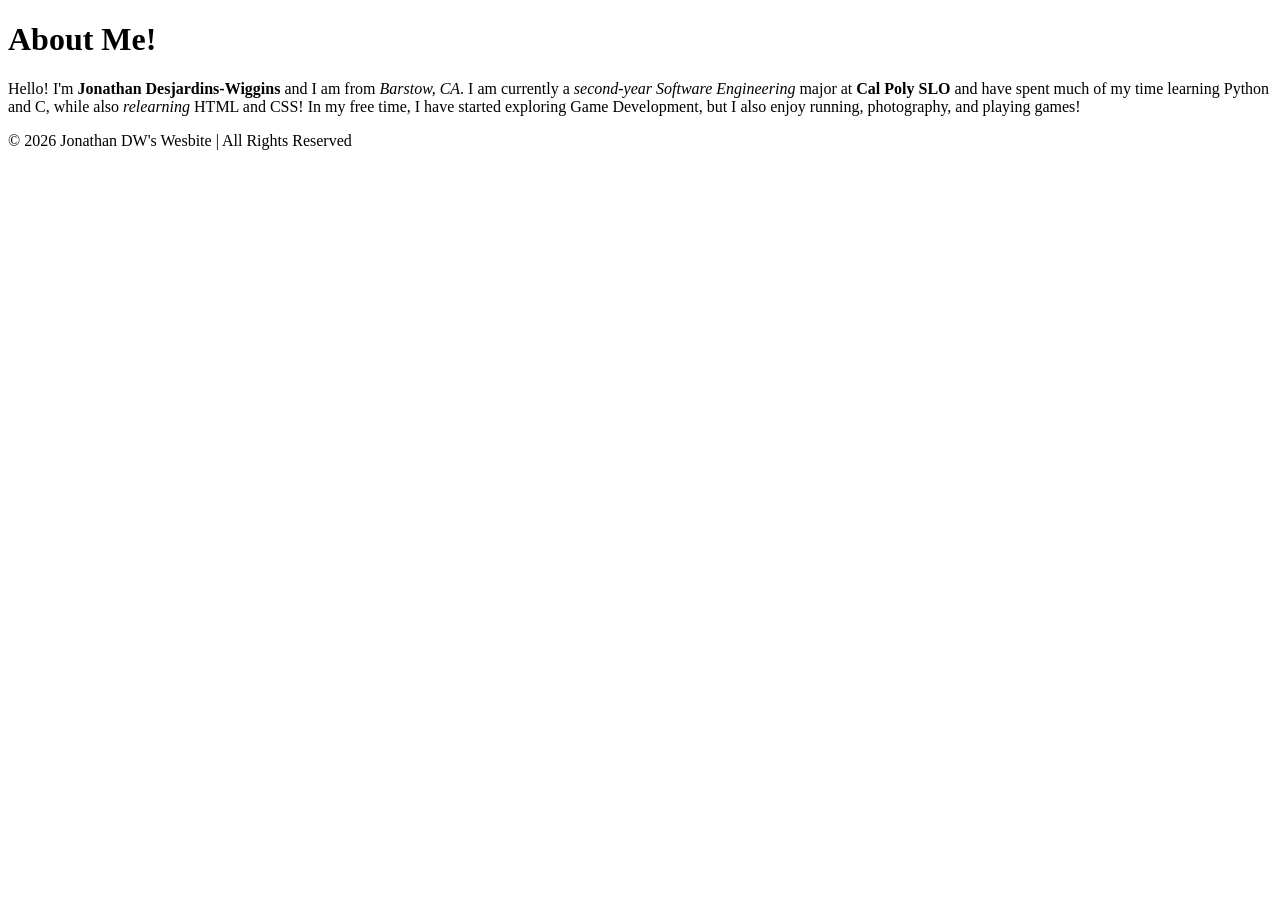
==== index.html @ 07538434 "add heading" ====
<!DOCTYPE html>
<html>
    <head>
        <title>Jonathan DW's Wesbite</title>
    </head>
    <body>
        <nav></nav>
        <main>
            <h1>About Me!</h1>
            <p>Hello! I'm <strong>Jonathan Desjardins-Wiggins</strong> and I am from <em>Barstow, CA</em>. I am currently a 
            <em>second-year Software Engineering</em> major at <strong>Cal Poly SLO</strong> and have spent much of my time 
            learning Python and C, while also <em>relearning</em> HTML and CSS! In my free time, I have started exploring 
            Game Development, but I also enjoy running, photography, and playing games!</p>
        </main>
        <footer>© 2026 Jonathan DW's Wesbite | All Rights Reserved</footer>
    </body>
</html>
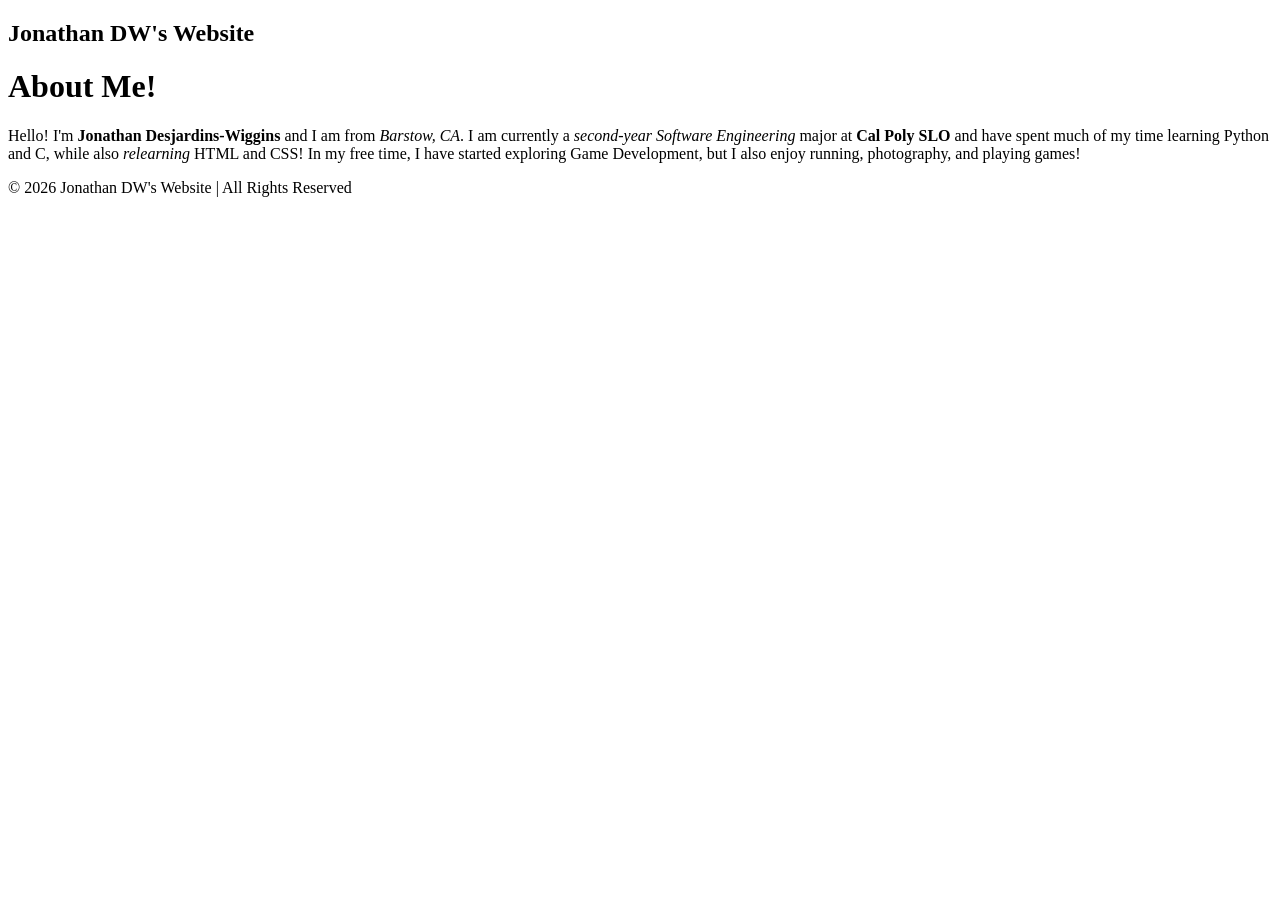
==== commit 7f1b3ac8: "feat: add classes" ====
--- a/index.html
+++ b/index.html
@@ -1,17 +1,24 @@
 <!DOCTYPE html>
 <html>
     <head>
-        <title>Jonathan DW's Wesbite</title>
+        <title>Jonathan DW's Website</title>
     </head>
     <body>
-        <nav></nav>
+        <nav class="navbar">
+            <h1 class="logo">Jonathan DW's Website</h1>
+        </nav>
         <main>
-            <h1>About Me!</h1>
-            <p>Hello! I'm <strong>Jonathan Desjardins-Wiggins</strong> and I am from <em>Barstow, CA</em>. I am currently a 
-            <em>second-year Software Engineering</em> major at <strong>Cal Poly SLO</strong> and have spent much of my time 
-            learning Python and C, while also <em>relearning</em> HTML and CSS! In my free time, I have started exploring 
-            Game Development, but I also enjoy running, photography, and playing games!</p>
+            <h1 class="page-title">About Me!</h1>
+            <div class="about">
+                <div class="about-image"></div>
+                <div class="about-text">
+                    <p>Hello! I'm <strong>Jonathan Desjardins-Wiggins</strong> and I am from <em>Barstow, CA</em>. I am currently a 
+                    <em>second-year Software Engineering</em> major at <strong>Cal Poly SLO</strong> and have spent much of my time 
+                    learning Python and C, while also <em>relearning</em> HTML and CSS! In my free time, I have started exploring 
+                    Game Development, but I also enjoy running, photography, and playing games!</p>
+                </div>
+            </div>
         </main>
-        <footer>© 2026 Jonathan DW's Wesbite | All Rights Reserved</footer>
+        <footer class="footer">© 2026 Jonathan DW's Website | All Rights Reserved</footer>
     </body>
 </html>
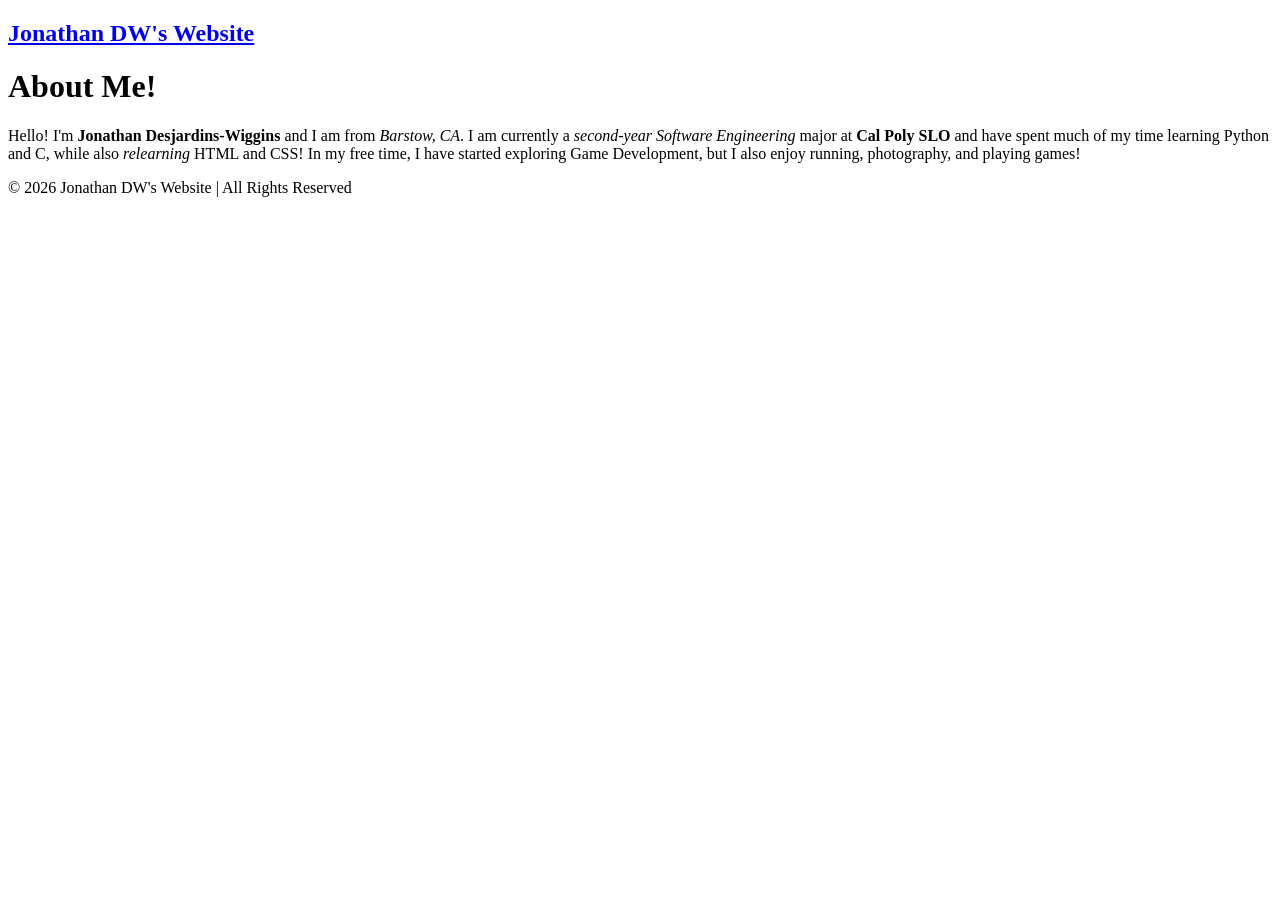
==== commit 75a26036: "feat: link logo to index" ====
--- a/index.html
+++ b/index.html
@@ -5,7 +5,9 @@
     </head>
     <body>
         <nav class="navbar">
-            <h1 class="logo">Jonathan DW's Website</h1>
+            <h1 class="logo">
+                <a href="index.html">Jonathan DW's Website</a>
+            </h1>
         </nav>
         <main>
             <h1 class="page-title">About Me!</h1>
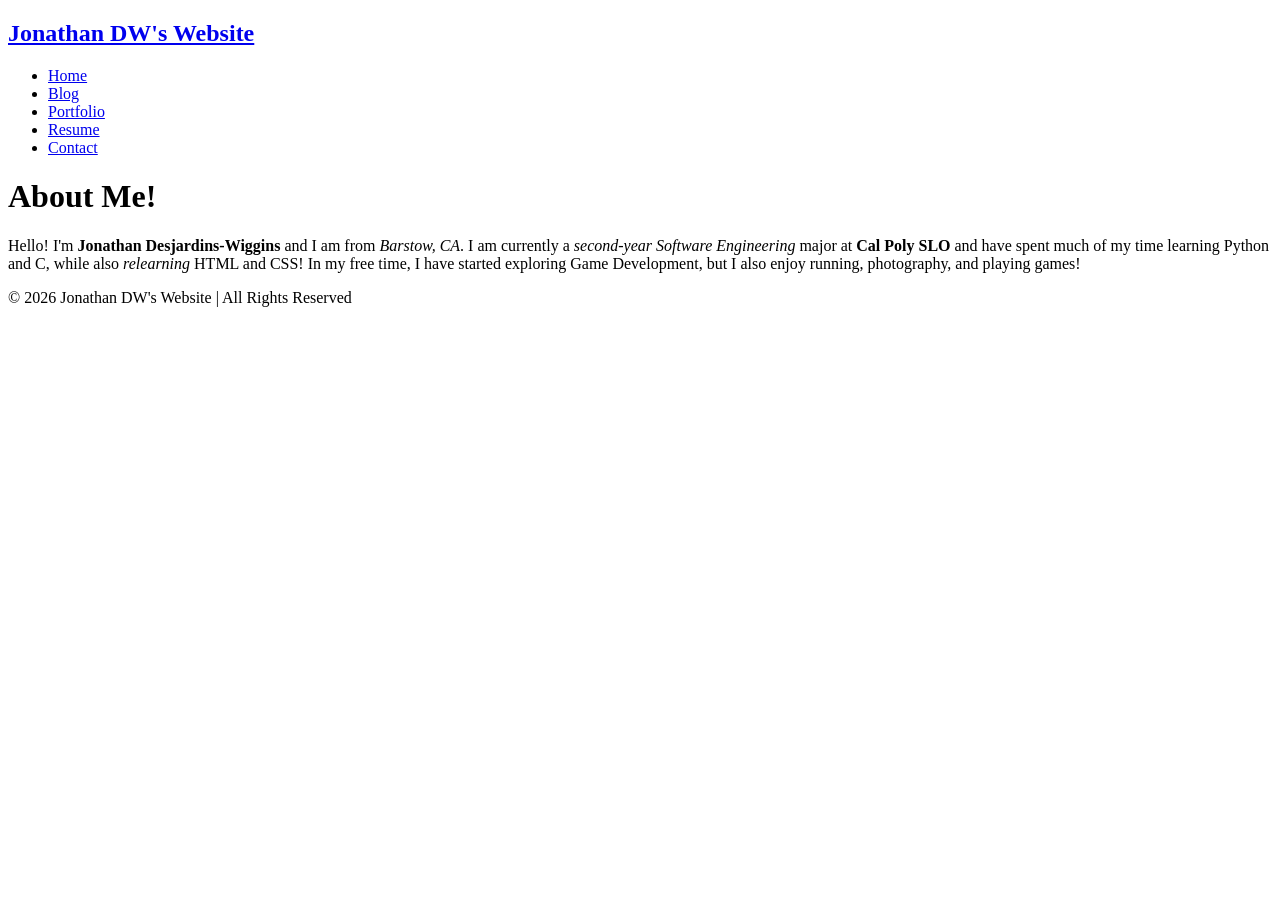
==== commit 5a28099f: "feat: add nav list" ====
--- a/index.html
+++ b/index.html
@@ -8,6 +8,13 @@
             <h1 class="logo">
                 <a href="index.html">Jonathan DW's Website</a>
             </h1>
+            <ul class="'nav-list">
+                <li><a href="index.html">Home</a></li>
+                <li><a href="blog.html">Blog</a></li>
+                <li><a href="portfolio.html">Portfolio</a></li>
+                <li><a href="resume.html">Resume</a></li>
+                <li><a href="contact.html">Contact</a></li>
+            </ul>
         </nav>
         <main>
             <h1 class="page-title">About Me!</h1>
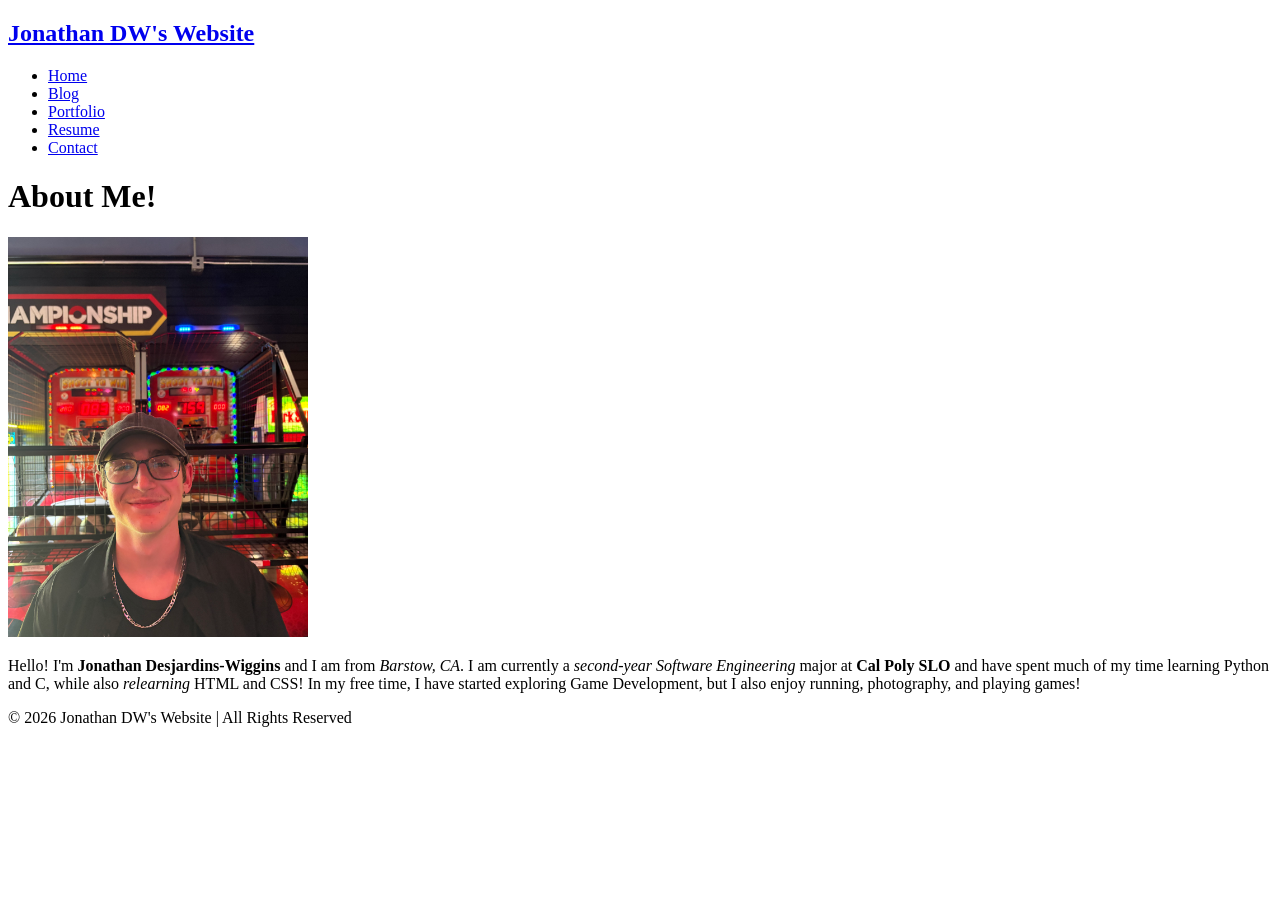
==== commit 4c48c9a0: "feat: add img" ====
--- a/index.html
+++ b/index.html
@@ -20,6 +20,7 @@
             <h1 class="page-title">About Me!</h1>
             <div class="about">
                 <div class="about-image"></div>
+                    <img src="images/me_arcade.jpeg" width="300" alt="Image of Jonathan DW at an arcade.">
                 <div class="about-text">
                     <p>Hello! I'm <strong>Jonathan Desjardins-Wiggins</strong> and I am from <em>Barstow, CA</em>. I am currently a 
                     <em>second-year Software Engineering</em> major at <strong>Cal Poly SLO</strong> and have spent much of my time 
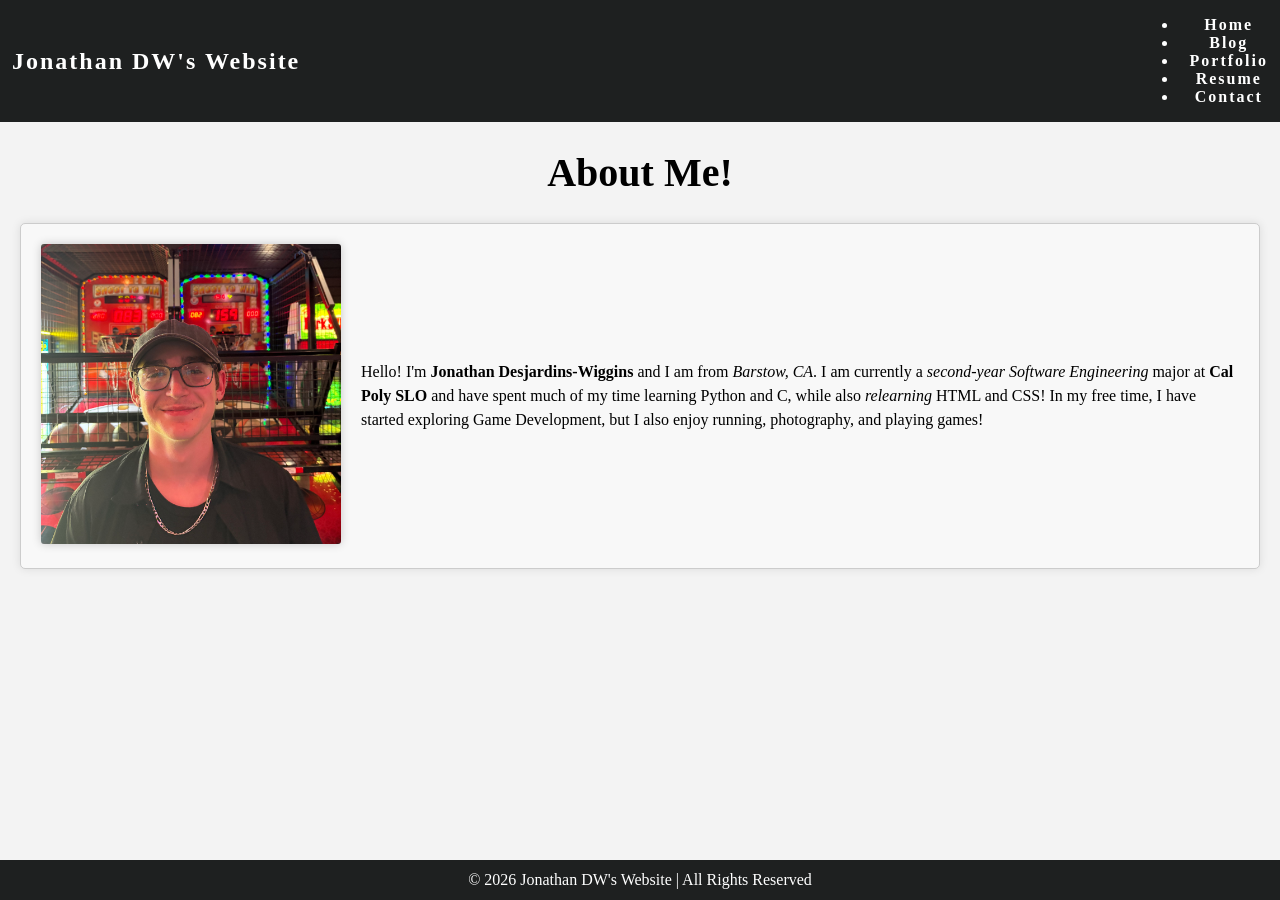
==== commit ea8927ed: "feat: add provided style sheet w/ minor tweaks" ====
--- a/index.html
+++ b/index.html
@@ -2,6 +2,7 @@
 <html>
     <head>
         <title>Jonathan DW's Website</title>
+        <link rel="stylesheet" href="styles.css" />
     </head>
     <body>
         <nav class="navbar">
@@ -19,8 +20,9 @@
         <main>
             <h1 class="page-title">About Me!</h1>
             <div class="about">
-                <div class="about-image"></div>
-                    <img src="images/me_arcade.jpeg" width="300" alt="Image of Jonathan DW at an arcade.">
+                <div class="about-image">
+                    <img src="images/me_arcade.jpeg" alt="Image of Jonathan DW at an arcade.">
+                </div>
                 <div class="about-text">
                     <p>Hello! I'm <strong>Jonathan Desjardins-Wiggins</strong> and I am from <em>Barstow, CA</em>. I am currently a 
                     <em>second-year Software Engineering</em> major at <strong>Cal Poly SLO</strong> and have spent much of my time 
--- a/styles.css
+++ b/styles.css
@@ -0,0 +1,268 @@
+:root {
+  /* variables */
+  --cg-black: rgb(30, 32, 32);
+  --cg-blue: rgb(36, 94, 255);
+  --cg-grey: rgb(243, 243, 243);
+  --cg-darkGrey: rgb(150, 150, 150);
+  --cg-white: rgb(255, 255, 255);
+}
+
+html {
+  height: 100%;
+}
+
+body {
+  background: var(--cg-grey);
+  position: relative;
+  min-height: 100vh;
+  padding: 0;
+  margin: 0;
+  font-family: Georgia;
+}
+
+/* CSS for navigation */
+
+.navbar {
+  position: -webkit-sticky;
+  position: sticky;
+  top: 0;
+  width: 100%;
+  height: 7%;
+  z-index: 10;
+
+  display: flex;
+  justify-content: space-between;
+  align-items: center;
+  text-align: center;
+
+  background-color: var(--cg-black);
+  color: var(--cg-white);
+  padding: 0px 0px;
+
+  /* Debug border */
+  /* border: solid red; */
+}
+
+.nav-list {
+  display: flex;
+  flex-direction: row;
+  position: relative;
+  right: 30px;
+  list-style: none;
+
+  /* Debug border */
+  /* border: solid blue; */
+}
+
+.navbar a {
+  color: var(--cg-white);
+  font-weight: bold;
+  margin: 0 12px;
+  text-decoration: none;
+  letter-spacing: 2px;
+
+  font-family: verdana;
+}
+
+.navbar a:hover {
+  color: var(--cg-darkGrey);
+  /*text-decoration: underline;*/
+}
+
+.navbar a:active {
+  color: var(--cg-blue);
+}
+
+.logo a {
+  font-family: Georgia;
+}
+
+.logo a:hover {
+  text-decoration: None;
+}
+
+main {
+  padding: 0 20px 40px 20px;
+  display: flex;
+  flex-direction: column;
+  justify-content: center;
+  align-items: center;
+}
+
+.page-title {
+  display: flex;
+  justify-content: center;
+  font-size: 40px;
+  font-family: Georgia;
+}
+
+/* CSS for portfolio grid */
+
+.project {
+  display: flex;
+  flex-direction: row;
+  max-width: 100%;
+  margin: 1em 0 2em 0;
+
+  /* Debug border */
+  /* border: 2px solid blue; */
+}
+
+.item-link {
+  width: 70%;
+
+  /* Debug border */
+  /* border: 2px solid red; */
+}
+
+.project-image {
+  object-fit: cover;
+  width: 100%;
+  height: 500px;
+  flex-basis: 50px;
+  flex-grow: 2;
+
+  /* Debug border */
+  /* border: 2px solid black; */
+}
+
+.project-details {
+  display: flex;
+  background-color: var(--cg-white);
+  width: 30%;
+  height: 500px;
+  flex-shrink: 1;
+  padding: 0 20px;
+  margin: 0px;
+  line-height: 1.5;
+  overflow: scroll;
+
+  flex-direction: column;
+  text-align: center;
+  justify-content: center;
+
+  /* Debug border */
+  /* border: 2px solid green; */
+}
+
+.project-details a {
+  color: var(--cg-black);
+  text-decoration: none;
+  font-weight: bold;
+  letter-spacing: 1px;
+}
+
+.project-details a:hover {
+  color: var(--cg-blue);
+  text-decoration: underline;
+}
+
+.project-details {
+  font-weight: lighter;
+}
+
+.project-name {
+  font-weight: bold;
+  font-size: 20px;
+}
+
+/* CSS for home page */
+
+.about {
+  display: flex;
+  align-items: center;
+  justify-content: space-between;
+  padding: 20px;
+  background-color: #f8f8f8;
+  border: 1px solid #ccc;
+  border-radius: 5px;
+  box-shadow: 0 0 10px rgba(0, 0, 0, 0.1);
+}
+
+.about-image img {
+  width: 300px;
+  border-radius: 3px;
+  height: 300px;
+  object-fit: cover;
+  object-position: bottom center;
+  box-shadow: 0 0 10px rgba(0, 0, 0, 0.2);
+}
+
+.about-text {
+  flex: 1;
+  margin-left: 20px;
+}
+
+.about-text h2 {
+  font-size: 24px;
+  margin-bottom: 10px;
+}
+
+.about-text p {
+  font-size: 16px;
+  line-height: 1.5;
+}
+
+/* CSS for resume page */
+
+.button {
+  background-color: var(--cg-black);
+  border: none;
+  color: var(--cg-white);
+
+  font-family: monospace;
+
+  padding: 5px 7px;
+  text-align: center;
+
+  border-radius: 2px;
+}
+
+.button:hover {
+  background-color: var(--cg-blue);
+}
+
+.resume h2 {
+  font-family: Georgia;
+}
+
+/* CSS for contact form */
+
+label {
+  display: block;
+  margin-bottom: 8px;
+  font-family: Georgia;
+  font-weight: bold;
+}
+
+input[type="text"],
+input[type="email"],
+textarea {
+  width: 100%;
+  padding: 10px;
+  margin-bottom: 15px;
+  border: 1px solid #ccc;
+  border-radius: 4px;
+  font-size: 16px;
+  resize: none;
+}
+
+/* Add some spacing to the form */
+form {
+  width: 500px;
+  margin: 0 auto;
+}
+
+/* CSS for footer */
+
+.footer {
+  display: flex;
+  justify-content: center;
+  align-items: center;
+  background-color: var(--cg-black);
+  color: var(--cg-white);
+  position: absolute;
+  bottom: 0;
+  width: 100%;
+  height: 2.5rem;
+}
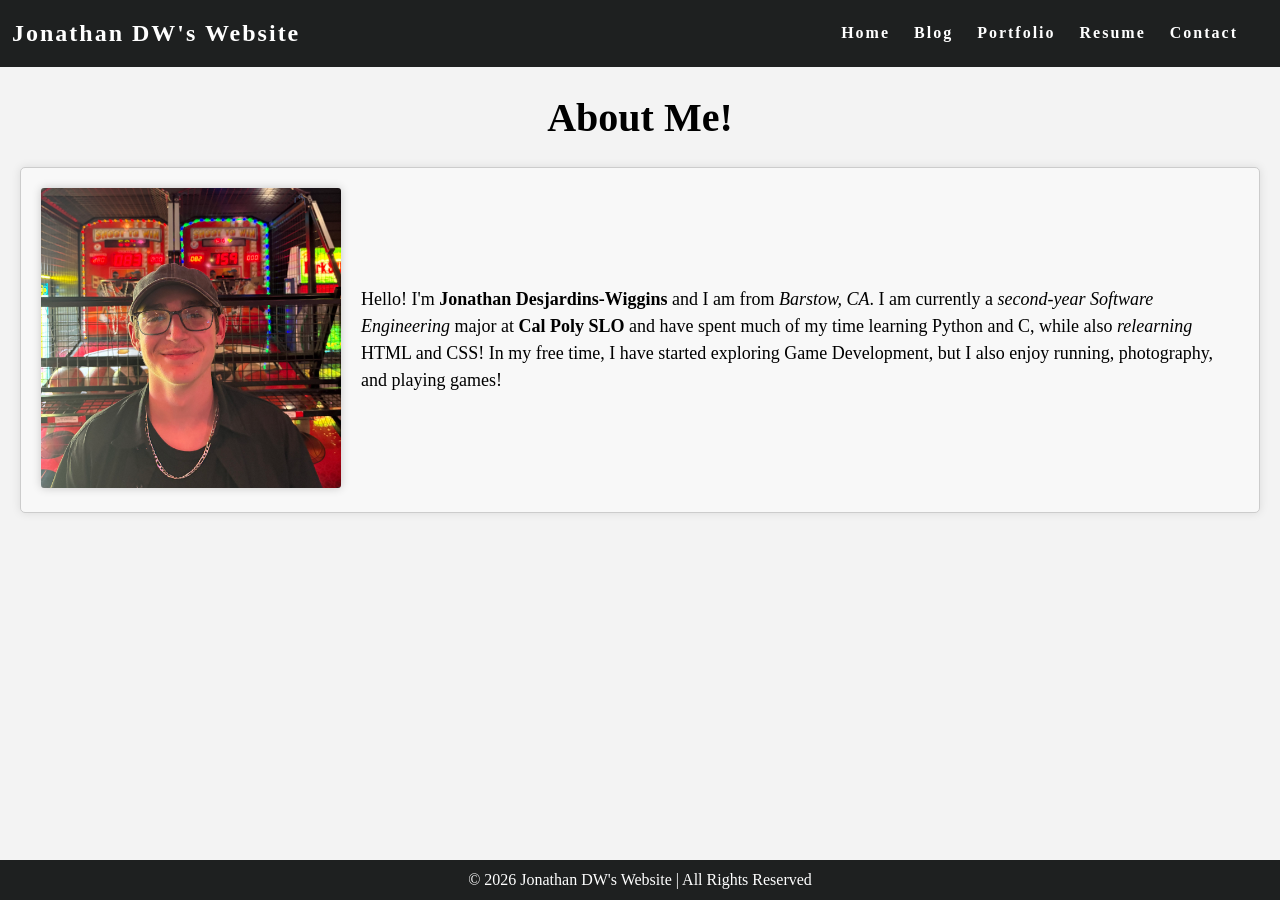
==== commit ff795824: "feat: design tweaks" ====
--- a/index.html
+++ b/index.html
@@ -9,7 +9,7 @@
             <h1 class="logo">
                 <a href="index.html">Jonathan DW's Website</a>
             </h1>
-            <ul class="'nav-list">
+            <ul class="nav-list">
                 <li><a href="index.html">Home</a></li>
                 <li><a href="blog.html">Blog</a></li>
                 <li><a href="portfolio.html">Portfolio</a></li>
--- a/styles.css
+++ b/styles.css
@@ -115,13 +115,12 @@
   /* border: 2px solid red; */
 }
 
-.project-image {
+.project-image img{
   object-fit: cover;
-  width: 100%;
+  width: 550px;
   height: 500px;
   flex-basis: 50px;
   flex-grow: 2;
-
   /* Debug border */
   /* border: 2px solid black; */
 }
@@ -199,7 +198,7 @@
 }
 
 .about-text p {
-  font-size: 16px;
+  font-size: 18px;
   line-height: 1.5;
 }
 
